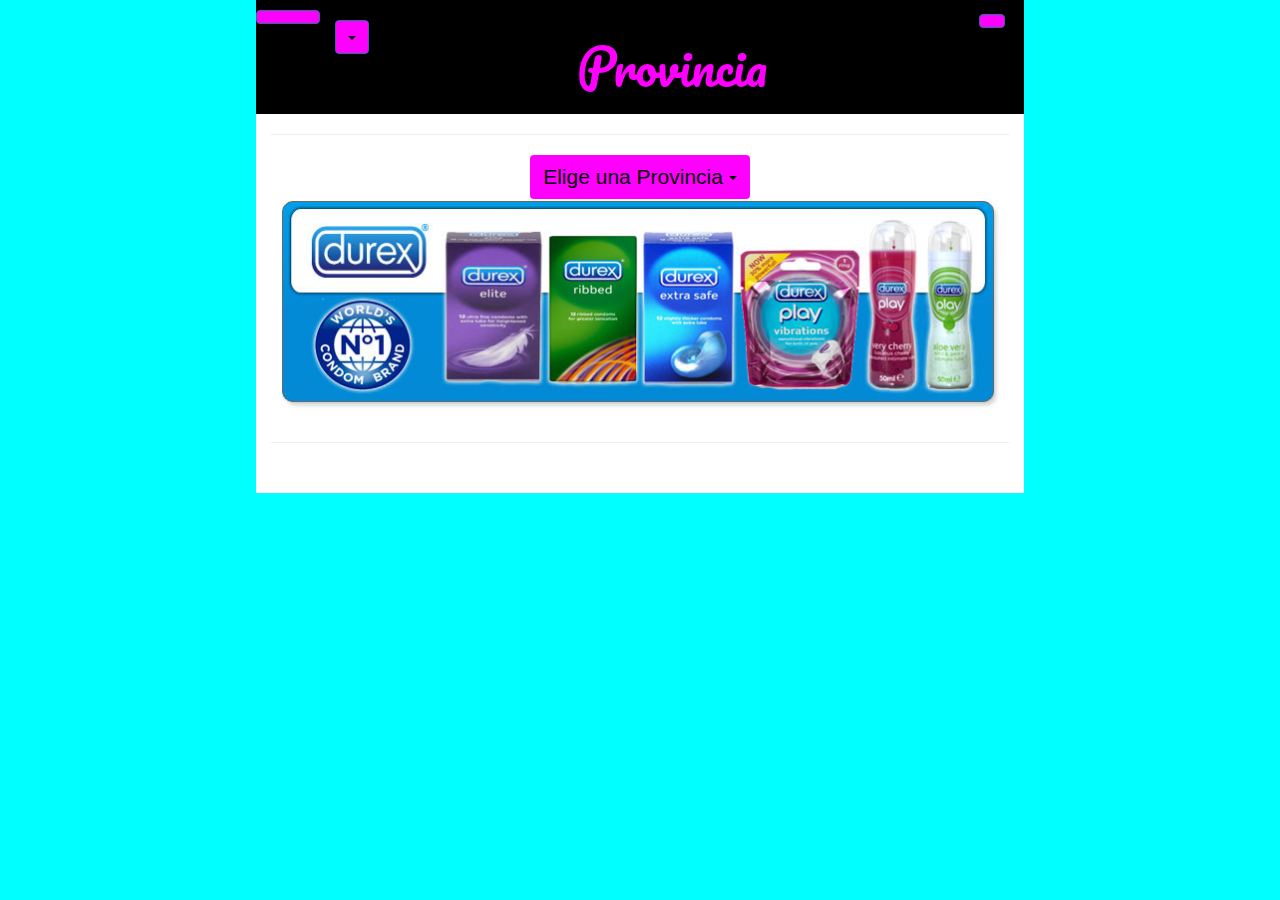
==== index.html @ e4594e4d "Final" ====
<!DOCTYPE html>
<html lang="en">
<head>
	<meta charset="UTF-8">
	<meta name="viewport" content="width=device-width, user-scalable=no, initial-scale=1.0, maximum-scale=1.0, minimum-scale=1.0">
	<title>Document</title>
	<link rel="shortcut icon" type="image/ico" href="img/favicon.ico">
	<link rel="stylesheet" href="css/bootstrap.min.css">
	<link rel="stylesheet" href="css/style.css">
</head>
<body>
	<div class="container" align="center">
	<!-- 				Content				-->

	<header class="row">


		<div>
			<button class="btn btn-primary col-xs-1 col-sm-1" onclick="goBack()"><i class="fa fa-chevron-left fa-2x" aria-hidden="true"></i></button>

			<script>
			function goBack() {
			    window.history.back();
			}
			</script>
		</div>
		<div class="dropdown col-xs-1 col-sm-1">
				<button id="dLabel" class="btn btn-primary" type="button" data-toggle="dropdown" aria-haspopup="true" aria-expanded="false">
			    	<i class="fa fa-bars fa-2x" aria-hidden="true"></i>
			    <span class="caret"></span>
				</button>
				<ul class="dropdown-menu col-xs-12 col-sm-12" aria-labelledby="dLabel">
			    	<li>
						<a href="index.html"><i class="fa fa-map-marker" aria-hidden="true"></i>Provincias</a>
					</li><hr>
					<li>
						<a href="store.html"><i class="fa fa-newspaper-o" aria-hidden="true"></i>Noticias</a>
					</li><hr>
					<li>
						<a href="about.html"><i class="fa fa-cog" aria-hidden="true"></i>Ajustes</a>
					</li><hr>
				</ul>
			</div>

			<div class="title col-xs-9 col-sm-9">
				<h1>Provincia</h1>
			</div>
			<button type="button" class="btn btn-primary" data-toggle="modal" data-target=".bs-example-modal-sm"><i class="fa fa-search fa-2x" aria-hidden="true"></i></button>

				<div class="modal fade bs-example-modal-sm" tabindex="-1" role="dialog" aria-labelledby="mySmallModalLabel">
  					<div class="modal-dialog modal-sm">
    				<div class="modal-content">
     					 <!-- Use of this code assumes agreement with the Google Custom Search Terms of Service. -->
						<!-- The terms of service are available at http://www.google.com//cse/docs/tos.html -->
						<form name="cse" id="searchbox_demo" action="https://www.google.com/cse">
						  <input type="hidden" name="cref" value="" />
						  <input type="hidden" name="ie" value="utf-8" />
						  <input type="hidden" name="hl" value="" />
						  <input name="q" type="text" size="35" />
						  <input type="submit" name="sa" value="Search" />
						</form>
						<script type="text/javascript" src="https%3A%2F%2Fcse.google.com%2Fcse/tools/onthefly?form=searchbox_demo&lang="></script>
   					 </div>
  					</div>
				</div>
			
	</header>
	<hr>
		
		<div class="provincias row">
			<div class="dropdown col-xs-12 col-sm-12">
  				<button id="dLabel" type="button" data-toggle="dropdown" aria-haspopup="true" aria-expanded="false" class="btn">
   					 Elige una Provincia
   				 <span class="caret"></span>
  				</button>
  				<ul class="dropdown-menu col-xs-12 col-sm-12" aria-labelledby="dLabel">
    				<li><a href="stodgo.html">Santo Domingo</a></li>	
					<li><a href="contruction.html">Santiago</a></li>	
					<li><a href="contruction.html">Azua</a></li>	
					<li><a href="contruction.html">Bahoruco</a></li>	
					<li><a href="contruction.html">Barahona</a></li>	
					<li><a href="contruction.html">Dajab&oacute;</a></li>	
					<li><a href="contruction.html">Duarte</a></li>	
					<li><a href="contruction.html">El Seibo</a></li>	
					<li><a href="contruction.html">El&iacute;as Pi&ntilde;a</a></li>	
					<li><a href="contruction.html">Espaillat</a></li>	
					<li><a href="contruction.html">Hato Mayor</a></li>
					<li><a href="contruction.html">Hermanas Mirabal</a></li>	
					<li><a href="contruction.html">Independencia</a></li>	
					<li><a href="contruction.html">La Altagracia</a></li>	
					<li><a href="contruction.html">La Romana</a></li>	
					<li><a href="contruction.html">La Vega</a></li>	
					<li><a href="contruction.html">Mari&aacute; Trinidad S&aacute;nchez</a></li>
					<li><a href="contruction.html">Monse&ntilde;or Nouel</a></li>
					<li><a href="contruction.html">Monte Cristi</a></li>
					<li><a href="contruction.html">Monte Plata</a></li>
					<li><a href="contruction.html">Pedernales</a></li>
					<li><a href="contruction.html">Peravia</a></li>
					<li><a href="contruction.html">Puerto Plata</a></li>
					<li><a href="contruction.html">Saman&aacute;</a></li>
					<li><a href="contruction.html">San Crist&oacute;bal</a></li>
					<li><a href="contruction.html">San Jos&eacute; de Ocoa</a></li>
					<li><a href="contruction.html">San Juan</a></li>
					<li><a href="contruction.html">San Pedro de Macor&iacute;s</a></li>
					<li><a href="contruction.html">Sanch&eacute;z Ram&iacute;rez</a></li>
					<li><a href="contruction.html">Santiago Rodr&iacute;guez</a></li>
					<li><a href="contruction.html">Valverde</a></li>
  				</ul>
			</div>
			<div class="pic row">
				<article class="col-xs-12 col-sm-12">
					<a href="http://www.durexusa.com/"><img src="img/durex.jpg" alt=""></a>
				</article>
			</div>
				
		</div>
	<hr>
	<footer class="row">
		<div class="banner col-xs-12 col-sm-12">
			<img src="http://placehold.it/550x100" alt="">
		</div>
	</footer>
	</div>

	
	<!-- 				JAVA				-->

	<script src="https://ajax.googleapis.com/ajax/libs/jquery/1.11.3/jquery.min.js"></script>
    <script src="js/bootstrap.min.js"></script>
    <script type="text/javascript" src="https%3A%2F%2Fcse.google.com%2Fcse/tools/onthefly?form=searchbox_demo&lang="></script>
    <script src="https://use.fontawesome.com/d8873828fe.js"></script>
</body>
</html>
---- css/style.css ----
@import url(https://fonts.googleapis.com/css?family=Pacifico|Ubuntu:400,500,700|Droid+Sans:400,700);

h1 {
	font-family: 'Pacifico', cursive;
	color: fuchsia;
	font-size: 3.5em;
}
h2, h3 {
	font-family: 'Droid Sans', sans-serif;
}
p {
	font-family: 'Ubuntu', sans-serif;
	font-size: 1.25em
}

body {
	background-color: cyan;
}
.container {
	max-width: 768px;
	background-color: white;
}
header {
	background-color: black;
}
.tab-pane a {
	text-decoration: none;
	color: black;
}
.btn {
	background-color: fuchsia;
	color: black;
}
.btn:hover {
	background-color: fuchsia;
	color: white;
}
img {
	width: 100%;
}
header div{
	margin-top: 10px;
	margin-bottom: 10px;
}
.pic {
	margin: 10px;
}
.modal-content form {
	margin: 10px;
}
.provincias ul{
	list-style: none;
}
.provincias ul li a {
	text-decoration: none;
	font-size: 2em;
	color: black;
}
.provincias ul li {
	text-align: center;
}
.provincias ul li a:hover {
	color: cyan;
}
.provincias .dropdown button {
	font-size: 1.5em;
}
.sto-dgo ul li a {
	color: black;
	font-size: 1.25em;
	font-weight: bold;
}
.cabana {
	margin-top: 15px;
	padding: 5px;
}
.cabana-txt p {
	text-align: left;
}
.cabana button {
	float: right;
}
footer {
	margin-top: 10px;
	margin-bottom: 10px;
}
.rate a {
	text-decoration: none;
	color: cyan;
}
.rate a:hover {
	text-decoration: none;
	color: fuchsia;
}
#review {
	max-height: 500px;
	overflow: scroll;
}
#review article {
	width: 98%;
	margin-left: 1%;
	margin-right: 1%;
}
.rev {
	background-color: grey;
}
.rev p {
	text-align: left;
	font-size: 
}
.tab-pane img {
	border: 5px solid cyan;
	border-radius: 45%;
}
iframe {
	width: 98%;
	height: auto;
	min-height: 450px;
}
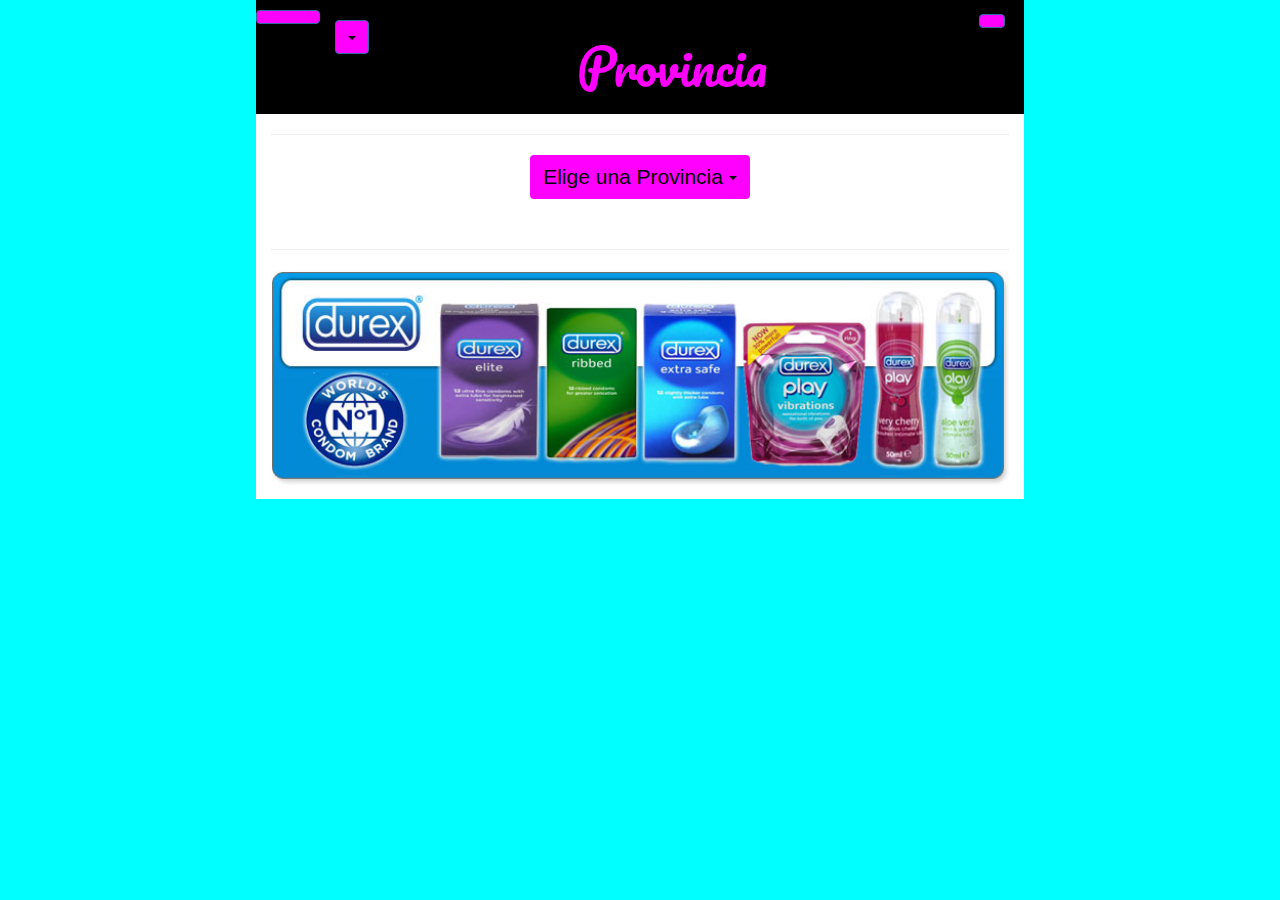
==== commit 7ba75fa0: "Fixed" ====
--- a/index.html
+++ b/index.html
@@ -109,15 +109,16 @@
 			</div>
 			<div class="pic row">
 				<article class="col-xs-12 col-sm-12">
-					<a href="http://www.durexusa.com/"><img src="img/durex.jpg" alt=""></a>
+				<img src="http://placehold.it/550x100" alt="">
 				</article>
+					
 			</div>
 				
 		</div>
 	<hr>
 	<footer class="row">
 		<div class="banner col-xs-12 col-sm-12">
-			<img src="http://placehold.it/550x100" alt="">
+			<a href="http://www.durexusa.com/"><img src="img/durex.jpg" alt=""></a>
 		</div>
 	</footer>
 	</div>
